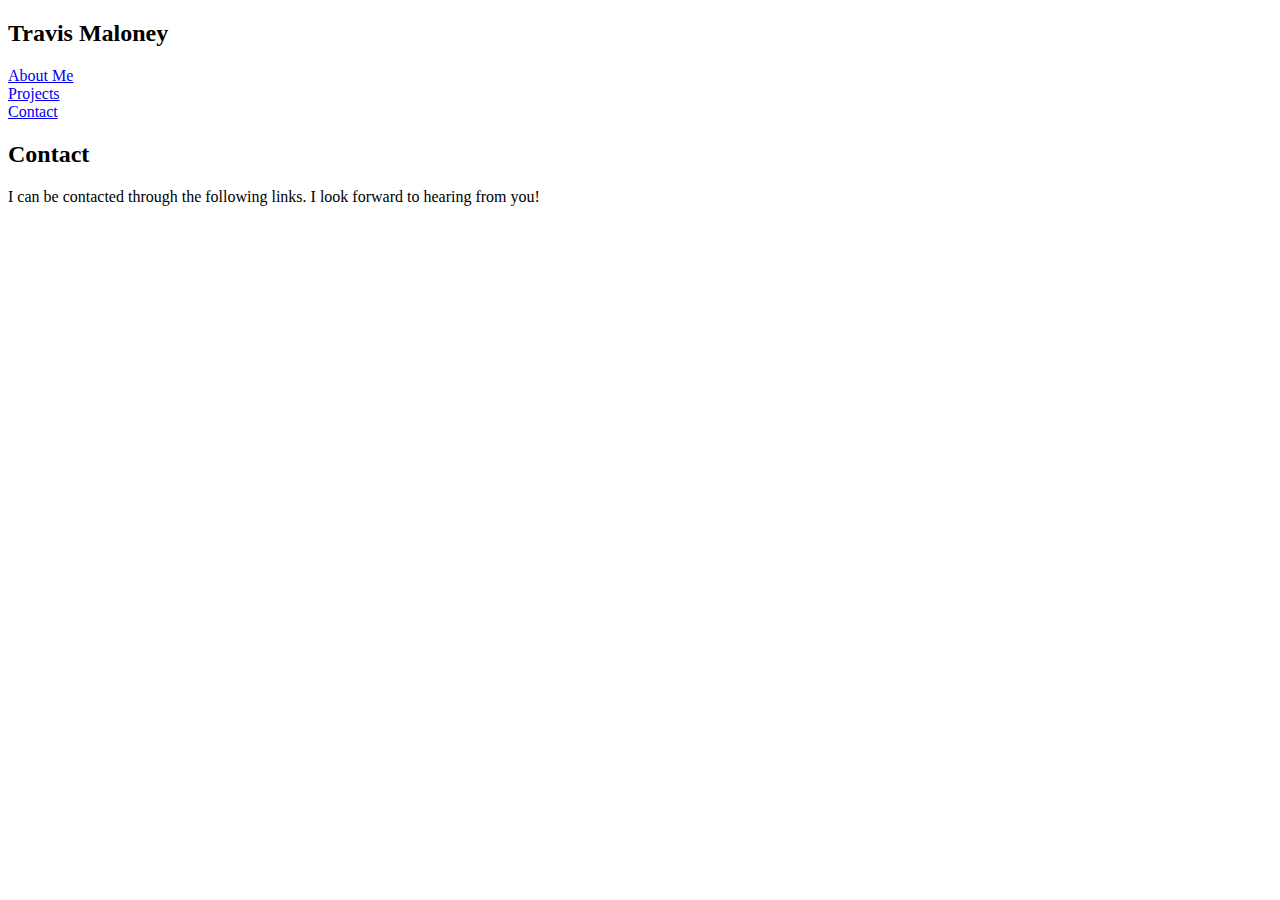
==== contact.html @ ce05df69 "Upload initial html" ====
<!DOCTYPE html>
<html>
    <head>
        <link rel="stylesheet" href="./style.css">
        <title>Contact</title>
        <meta charset="UTF-8">
    </head>
    <body>
        <header>
            <nav>
                <h2>Travis Maloney</h2>
                <li>
                    <a href="/#about">About Me</a>
                </li>
                <li>
                    <a href="/#projects">Projects</a>
                </li>
                <li>
                    <a href="/contact.html">Contact</a>
                </li>
            </nav>
        </header>

        <main>
            <section id="contact">
              <h2>Contact</h2>
              <p>I can be contacted through the following links. I look forward to hearing from you!</p>
              <div>
                <a href="#"><i class="fab fa-linkedin icon"></i></a>
                <a href="#"><i class="fab fa-github icon"></i></a>
                <a href="#"><i class="fas fa-envelope-square icon"></i></a>
              </div>
            </section>
          </main>

    </body>

</html>
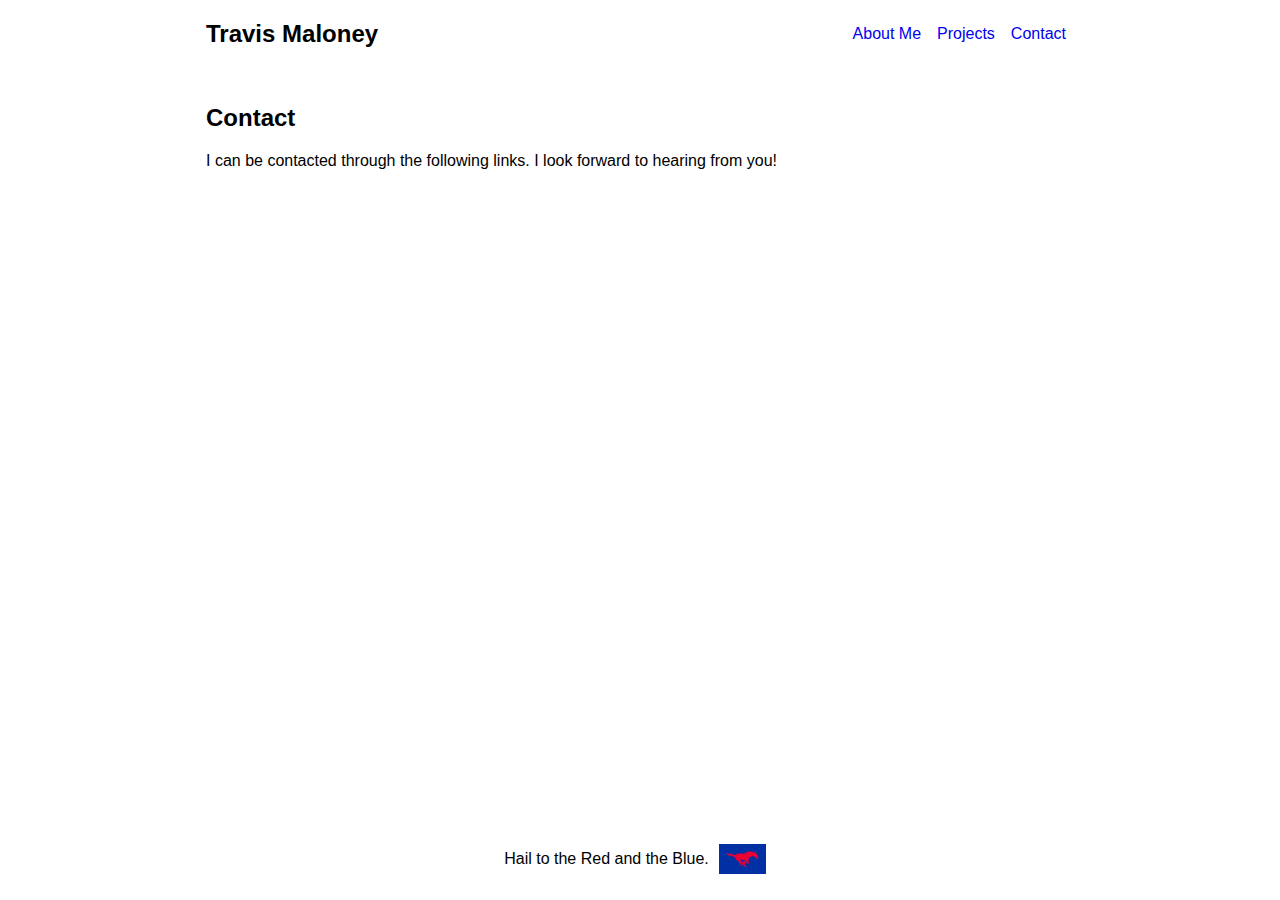
==== commit db3a9966: "Update with CSS Styling and HTML bug fixes" ====
--- a/contact.html
+++ b/contact.html
@@ -1,25 +1,27 @@
 <!DOCTYPE html>
 <html>
     <head>
-        <link rel="stylesheet" href="./style.css">
+        <link rel="stylesheet" href="./styles.css">
         <title>Contact</title>
         <meta charset="UTF-8">
     </head>
     <body>
-        <header>
-            <nav>
-                <h2>Travis Maloney</h2>
-                <li>
-                    <a href="/#about">About Me</a>
+
+        <nav>
+            <h2>Travis Maloney</h2>
+            <ul>
+                <li class="nav-item">
+                    <a href="./index.html#about">About Me</a>
                 </li>
-                <li>
-                    <a href="/#projects">Projects</a>
+                <li class="nav-item">
+                    <a href="./index.html#projects">Projects</a>
                 </li>
-                <li>
-                    <a href="/contact.html">Contact</a>
+                <li class="nav-item">
+                    <a href="#">Contact</a>
                 </li>
-            </nav>
-        </header>
+            </ul>
+        </nav>
+
 
         <main>
             <section id="contact">
@@ -31,8 +33,12 @@
                 <a href="#"><i class="fas fa-envelope-square icon"></i></a>
               </div>
             </section>
-          </main>
-
+        </main>
+        
+        <footer>
+            <p>Hail to the Red and the Blue.</p>
+            <img src="./images/mustangs.jpg">
+        </footer>
     </body>
 
 </html>--- a/styles.css
+++ b/styles.css
@@ -0,0 +1,89 @@
+*{
+    box-sizing: border-box;
+}
+
+html, body{
+    height: 100%;
+}
+
+body{
+    font-family: "Open Sans", sans-serif;
+    padding: 0 16px;
+    max-width: 900px;
+    margin: 0 auto;
+    display: flex;
+    flex-direction: column;
+}
+
+h2{
+    padding-top: 0;
+}
+
+nav{
+    display: flex;
+    align-items: center;
+    padding-bottom: 16px;
+}
+
+nav ul{
+    display: flex;
+    list-style-type: none;
+    padding: 0;
+    align-items: center;
+    margin: 0;
+    margin-left: auto;
+}
+
+.nav-item{
+    margin: 8px;
+}
+
+.nav-item a{
+    text-decoration: none;
+}
+
+#about{
+    display: flex;
+}
+
+#about-text{
+    display: flex;
+    flex-direction: column;
+    margin-right: 16px;
+}
+
+#about-text h2{
+    margin-top: 0;
+}
+
+#my-pic{
+    width: 200px;
+}
+
+details {
+    cursor: pointer;
+}
+
+.project{
+    padding: 12px 0;
+}
+
+.project img{
+    height: 300px;
+}
+
+
+
+footer{
+    margin-top: auto;
+    padding: 16px 0;
+    text-align: center;
+    display: flex;
+    align-items: center;
+    justify-content: center;
+}
+
+footer img{
+    height: 30px;
+    margin: 0 10px;
+}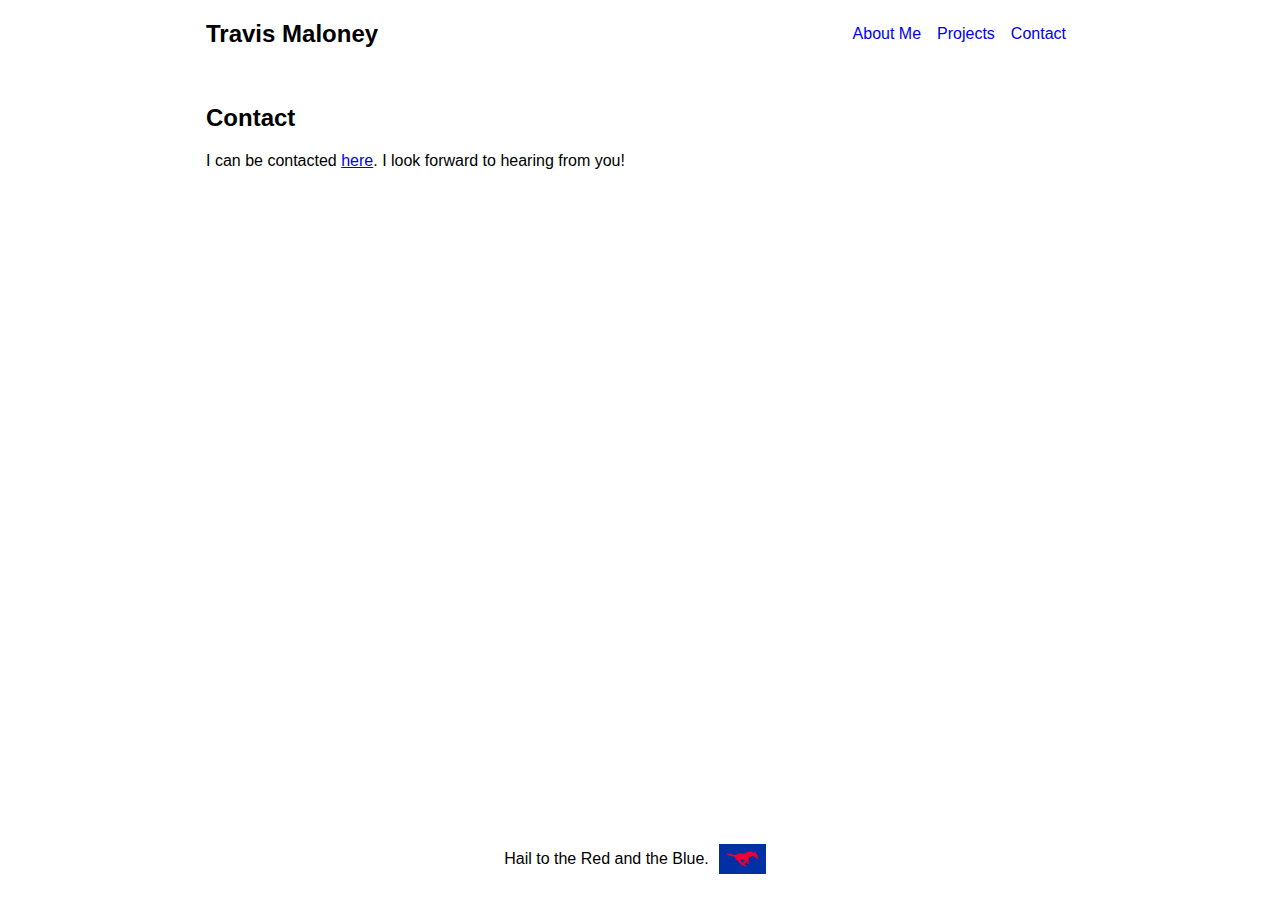
==== commit 8cf4447c: "Added a secret event with Javascript code" ====
--- a/contact.html
+++ b/contact.html
@@ -21,24 +21,27 @@
                 </li>
             </ul>
         </nav>
-
-
         <main>
             <section id="contact">
               <h2>Contact</h2>
-              <p>I can be contacted through the following links. I look forward to hearing from you!</p>
-              <div>
-                <a href="#"><i class="fab fa-linkedin icon"></i></a>
-                <a href="#"><i class="fab fa-github icon"></i></a>
-                <a href="#"><i class="fas fa-envelope-square icon"></i></a>
-              </div>
+              <p>I can be contacted <a href = "mailto: TM@notrealwebsite.com">here</a>. I look forward to hearing from you!</p>
             </section>
+            <iframe id="secret" width="560" height="315" src="https://www.youtube.com/embed/xQJRaidesWM?si=i_M8ufJjspscNxN1" title="YouTube video player" frameborder="0" allow="accelerometer; autoplay; clipboard-write; encrypted-media; gyroscope; picture-in-picture; web-share" ></iframe>
         </main>
         
         <footer>
             <p>Hail to the Red and the Blue.</p>
-            <img src="./images/mustangs.jpg">
+            <img id="spirit" src="./images/mustangs.jpg">
         </footer>
     </body>
+    <script>
+        const spiritButton = document.getElementById("spirit");
+        function reveal(){
+            const secret = document.getElementById("secret");
+            secret.style.display = "block";
+        }
+        spirit.onclick = reveal;
+
+    </script>
 
 </html>--- a/styles.css
+++ b/styles.css
@@ -72,7 +72,9 @@
     height: 300px;
 }
 
-
+#secret{
+    display: none;
+}
 
 footer{
     margin-top: auto;
@@ -86,4 +88,12 @@
 footer img{
     height: 30px;
     margin: 0 10px;
-}+    cursor: pointer;
+}
+
+
+@media only screen and (max-width: 600px) {
+    #about {
+      flex-direction: column;
+    }
+  }